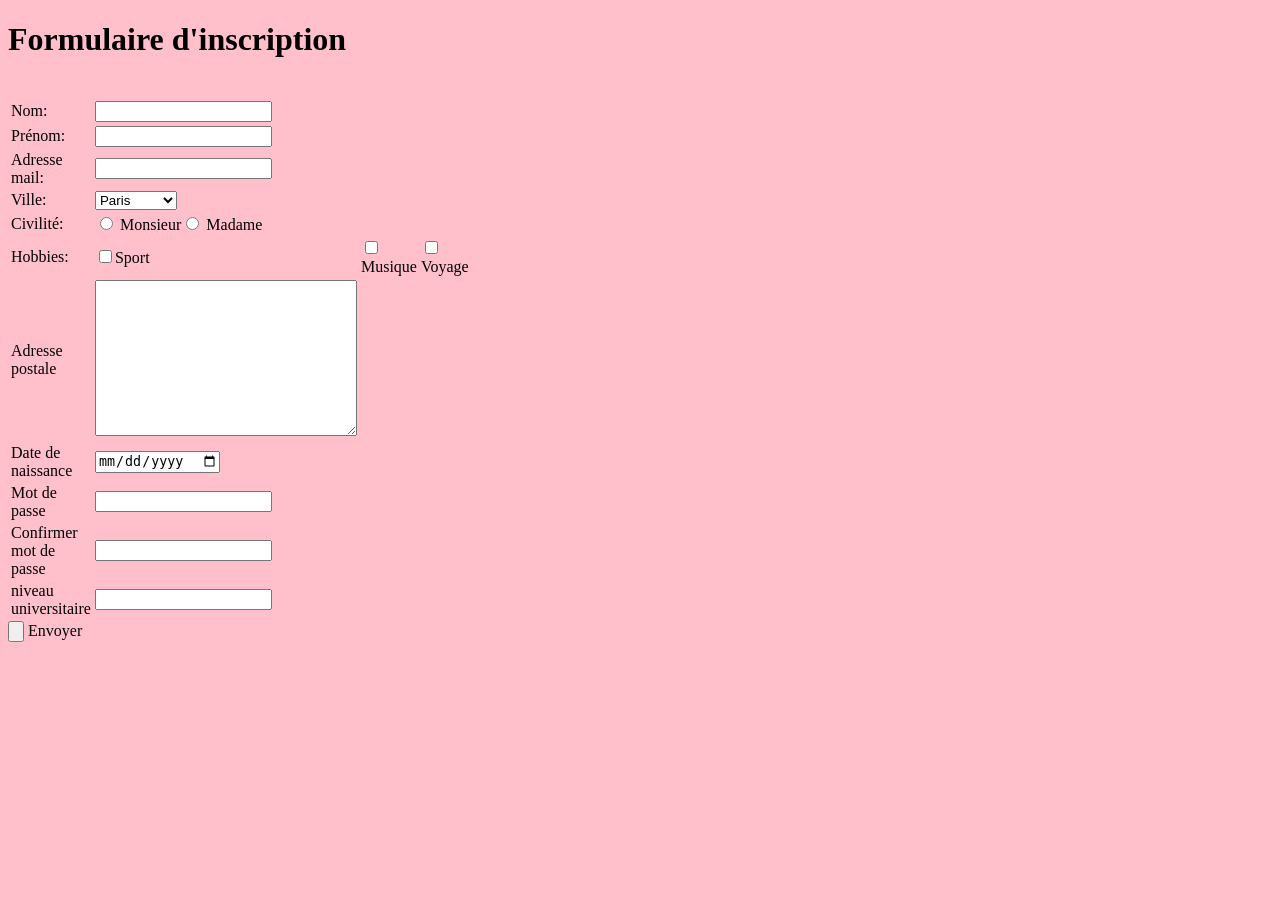
==== formulaire.html @ fc8cfc9c "Add files via upload" ====
<!DOCTYPE html>
<html>
<head>
	<meta charset="utf-8">
	<meta name="viewport" content="width=device-width, initial-scale=1">
	<title></title>
</head>
<body bgcolor="pink">


<h1> Formulaire d'inscription</h1>




























<br>





<table border="0" width="50">
	<tr> <td><label> Nom: </label></td> <td><input type="text" name="t1"></td> </tr>
	<tr> <td><label> Prénom: </label></td> <td><input type="text" name="t2"></td> </tr>
	<tr> <td><label> Adresse mail: </label></td> <td><input type="text" name="t3"></td> </tr>
	<tr> <td><label> Ville: </label></td> <td><select> 
<option> Paris </option>
<option> Nice </option>
<option> Marseilles </option>
<option> Rouen </option>
</select></tr>
<tr> <td><label> Civilité: </label></td> <td><input type="radio" name=" r1"> Monsieur<input type="radio" name=" r1"> Madame </td></tr>
<tr> <td><label> Hobbies: </label></td> <td><input type="checkbox" name="c1">Sport</td> <td><input type="checkbox" name="c2">Musique</td> <td><input type="checkbox" name="c3">Voyage</td> </tr>

<tr> <td><label> Adresse postale </label></td> <td><textarea cols="30" rows="10"></textarea></td> </tr>

<tr> <td><label> Date de naissance </label></td> <td><input type="date" name="d1"></td> </tr>

<tr> <td><label> Mot de passe </label></td> <td><input type="password" name="p1"></td> </tr>

<tr> <td><label> Confirmer mot de passe </label></td> <td><input type="password" name="p2"></td> </tr>

<tr> <td><label> niveau universitaire </label></td> <td><input type="number" name="n1"></td> </tr>


</table>

<input type="Button" name="B1"> Envoyer </input>



</body>
</html>
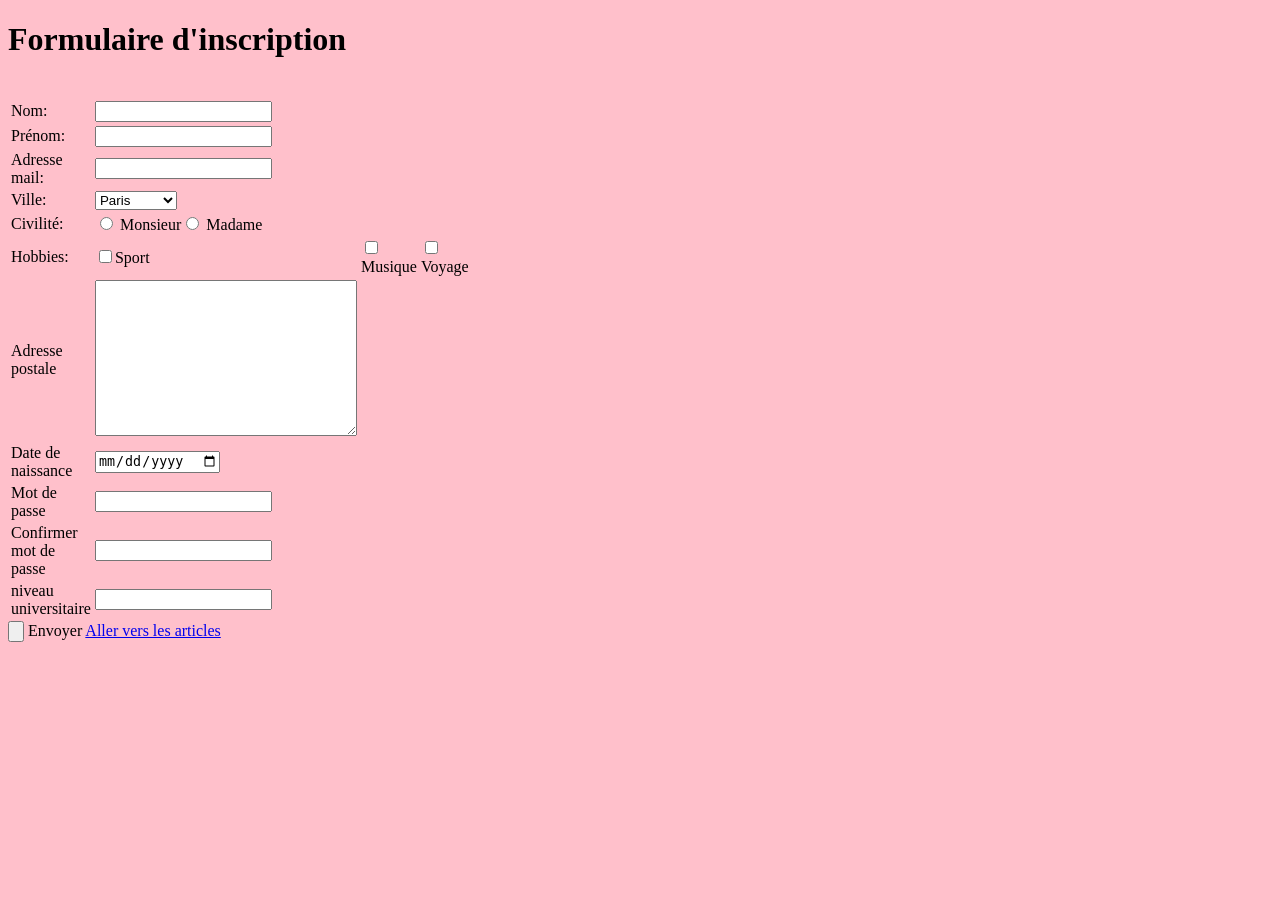
==== commit 200a348f: "Add files via upload" ====
--- a/formulaire.html
+++ b/formulaire.html
@@ -70,7 +70,7 @@
 </table>
 
 <input type="Button" name="B1"> Envoyer </input>
-
+<a href=" index.html"> Aller vers les articles </a>
 
 
 </body>
